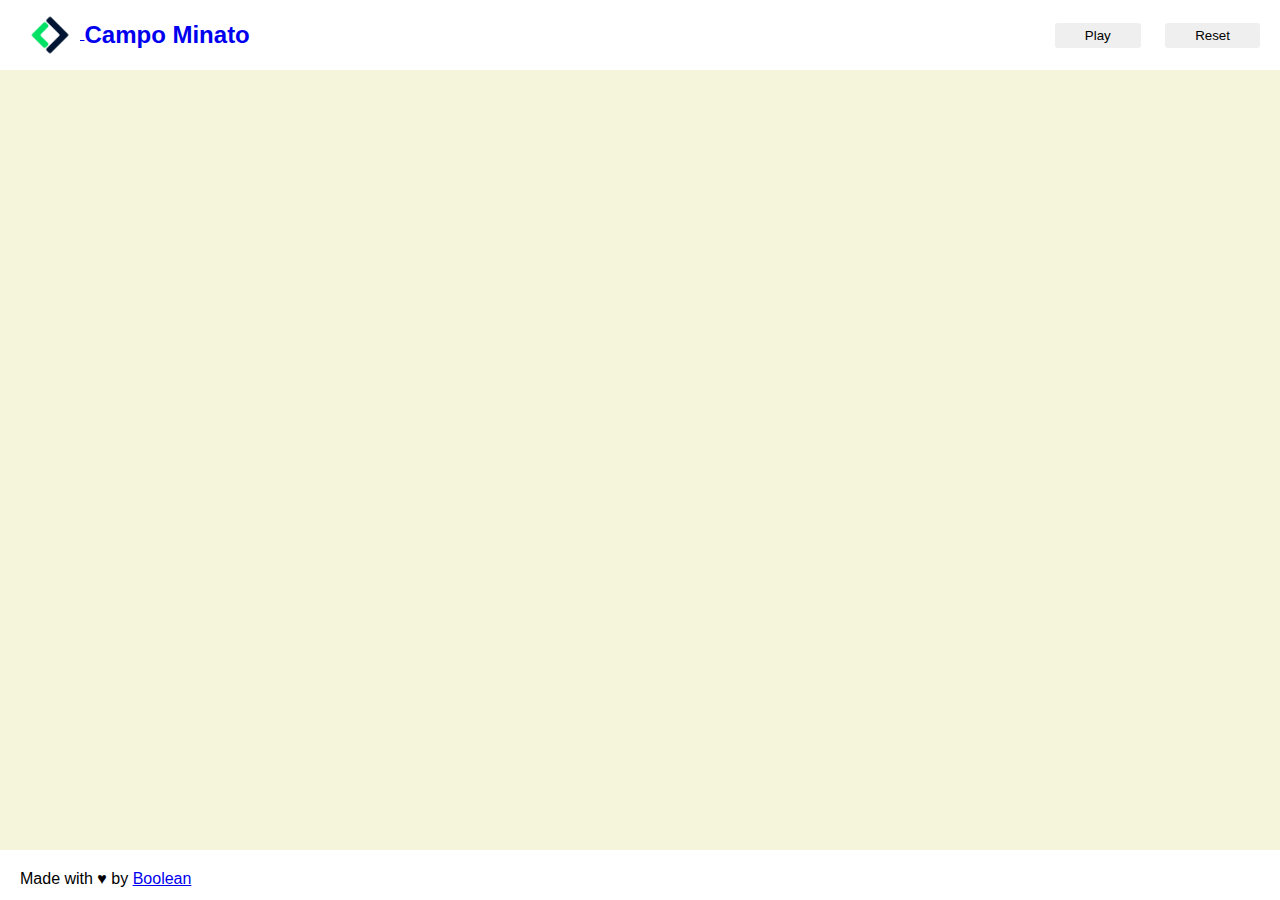
==== Bonus/index.html @ 18b8904c "inizio Bonus" ====
<!DOCTYPE html>
<html lang="en">
<head>
  <meta charset="UTF-8">
  <meta http-equiv="X-UA-Compatible" content="IE=edge">
  <meta name="viewport" content="width=device-width, initial-scale=1.0">

  <!-- css -->
  <link rel="stylesheet" href="css/style.css">

  <title>Campo minato</title>
</head>

<body>
  
  <header>
    <div>
      <a href="#" id="logoname">
        <img src="img/original.png" alt="logo">
        <h1>Campo Minato</h1>
      </a>
    </div>
    <div>
      <!-- <select id="difficulty" class="btn">
        <option value="easy">Easy</option>
        <option value="hard">Hard</option>
        <option value="crazy">Crazy</option>
      </select> -->
      <button id="play" class="btn">Play</button>
      <button id="reset" class="btn">Reset</button>
    </div>
  </header>

  <main>

    <div id="container">
      <div id="grid" class="d-none">
        <!-- <div class="square"></div> -->
      </div>
    </div>
     

  </main>

  <footer>
    <div>Made with &hearts; by <a href="#">Boolean</a></div>
  </footer>




  <!-- script js -->
  <script type="text/javascript" src="js/main.js"></script>

</body>
</html>
---- Bonus/css/style.css ----
*{
  margin: 0;
  padding: 0;
  box-sizing: border-box;
}

body{
  font-family: sans-serif;
  background-color:beige;
}

header {
  height: 70px;
  background-color: #fff;
  display: flex;
  justify-content: space-between;
  align-items: center;
  padding: 20px;
}

header img{
  width: 60px;
  vertical-align: middle;
}

h1{
  display: inline-block;
  line-height: 60px;
  vertical-align: middle;
  font-size: 24px;
}

header a:visited{
  color: #000;
}

#difficulty{
  background-color: lightblue;
}

.btn{
  padding: 5px 30px;
  font-weight: 500;
  border-radius: 3px;
  margin-left: 20px;
  cursor: pointer;
  border: none;
}

#container{
  height: 600px;
  width: 600px;
  margin: auto;
  padding-top: 50px;
}

#grid{
  height: 500px;
  width: 500px;
  flex-wrap: wrap;
  overflow-y: auto;
}

.d-none{
  display: none;
}

.show{
  display: flex;
}

.square{
  border: #505050 2px solid;
  width: calc(100% / 10);
  height: calc(100% / 10);
  display: flex;
  justify-content: center;
  align-items: center;
  font-size: 14px;
  color: #505050;
}

.square.clicked{
  background-color: rgb(241, 168, 99);
}

footer {
  height: 50px;
  background-color: #fff;
  padding: 20px;
  position: fixed;
  width: 100%;
  left:0;
  bottom:0;
}
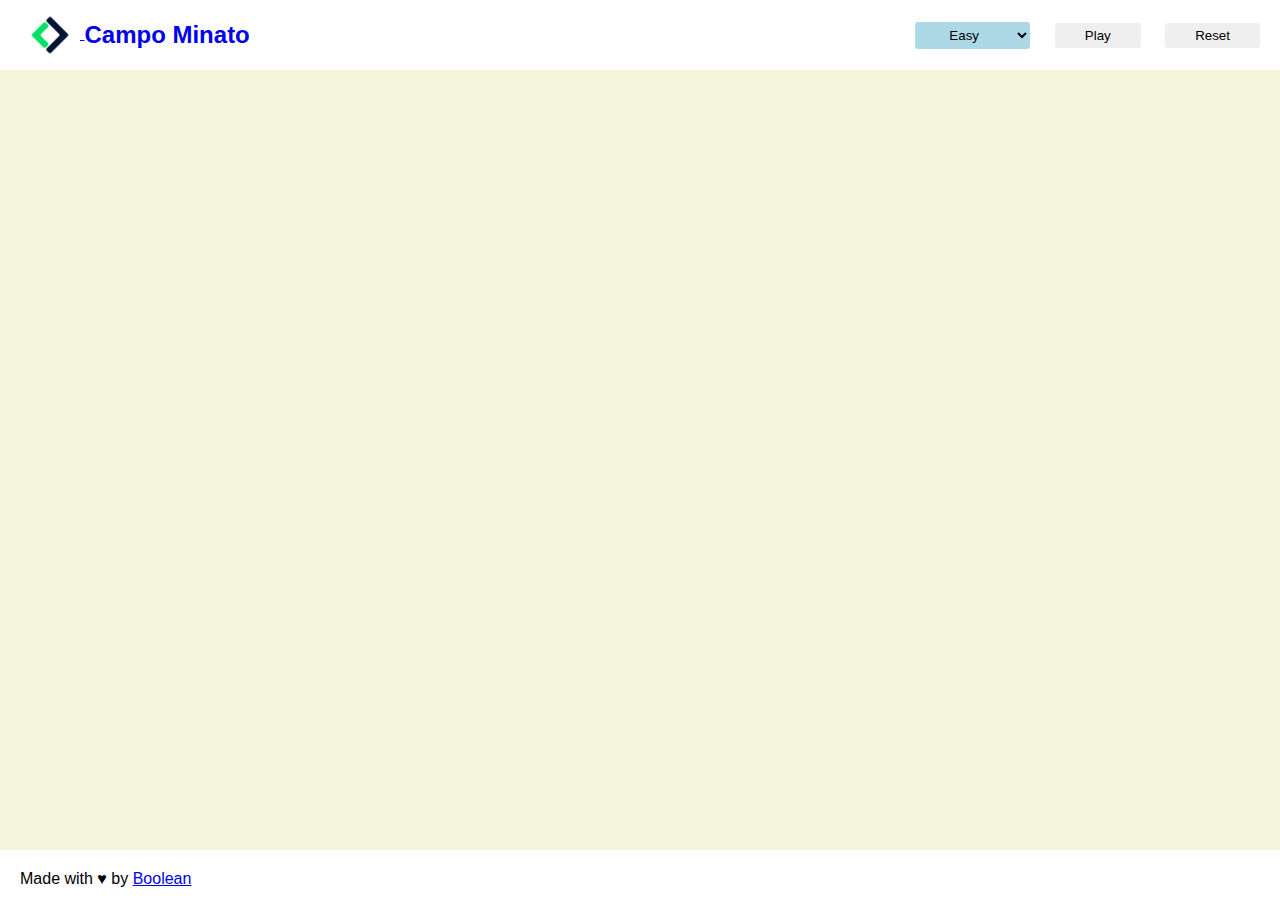
==== commit 84a9c580: "bonus quasi completo" ====
--- a/Bonus/index.html
+++ b/Bonus/index.html
@@ -21,11 +21,11 @@
       </a>
     </div>
     <div>
-      <!-- <select id="difficulty" class="btn">
-        <option value="easy">Easy</option>
-        <option value="hard">Hard</option>
-        <option value="crazy">Crazy</option>
-      </select> -->
+      <select id="difficulty" class="btn">
+        <option id="easy" value="easy">Easy</option>
+        <option id="hard" value="hard">Hard</option>
+        <option id="crazy" value="crazy">Crazy</option>
+      </select>
       <button id="play" class="btn">Play</button>
       <button id="reset" class="btn">Reset</button>
     </div>
--- a/Bonus/css/style.css
+++ b/Bonus/css/style.css
@@ -71,13 +71,26 @@
 
 .square{
   border: #505050 2px solid;
-  width: calc(100% / 10);
-  height: calc(100% / 10);
   display: flex;
   justify-content: center;
   align-items: center;
   font-size: 14px;
   color: #505050;
+}
+
+.easy{
+  width: calc(100% / 10);
+  height: calc(100% / 10);
+} 
+
+.hard{
+  width: calc(100% / 9);
+  height: calc(100% / 9);
+}
+
+.crazy{
+  width: calc(100% / 7);
+  height: calc(100% / 7);
 }
 
 .square.clicked{
